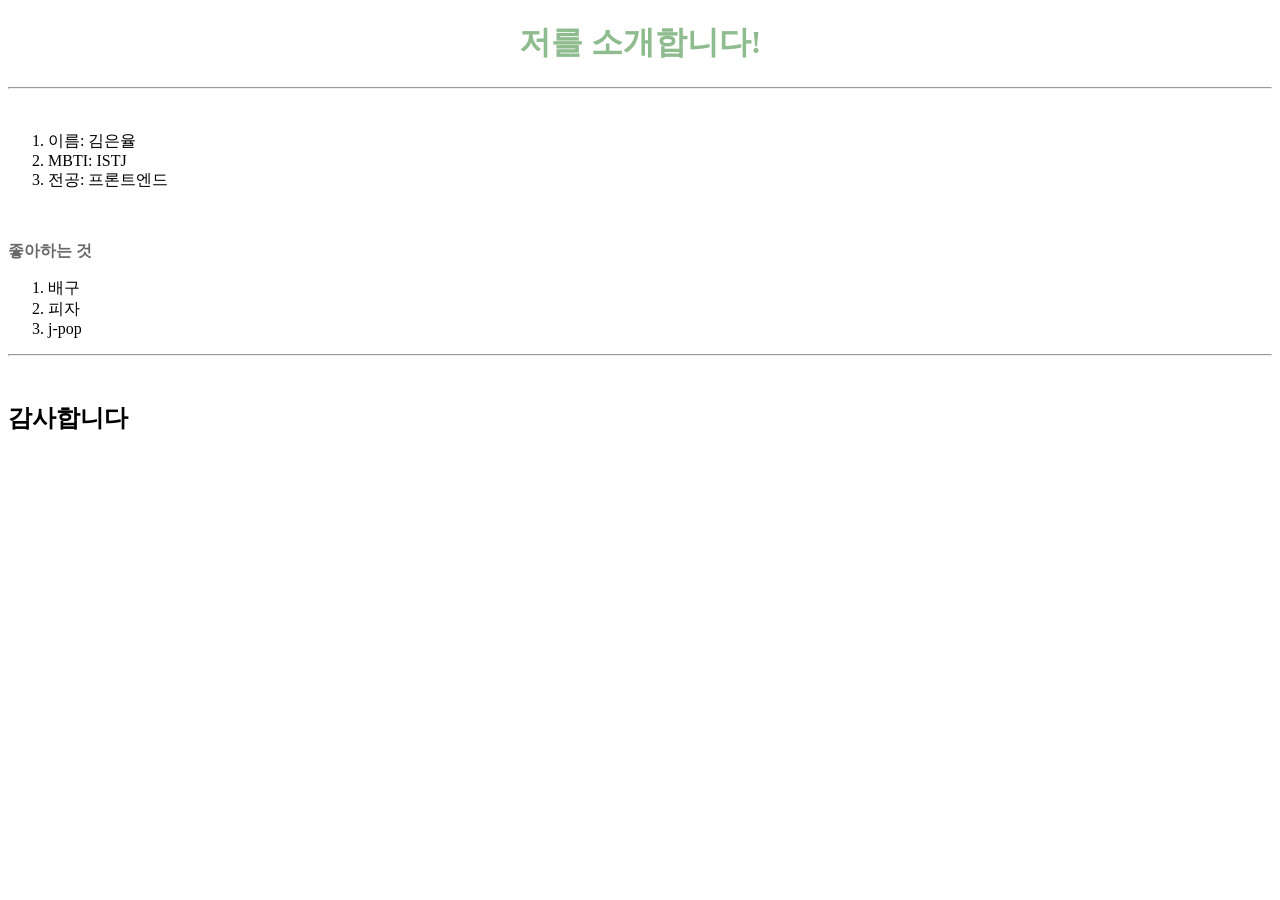
==== 자기소개.html @ c24b1418 "자기소개" ====
<!DOCTYPE html>
<html lang="en">
<head>
    <meta charset="UTF-8">
    <meta name="viewport" content="width=device-width, initial-scale=1.0">
    <title>김은율의 자기소개</title>
</head>
<body>
<h1 style="color:darkseagreen; text-align:center;">저를 소개합니다!</h1>
<hr>
<br>
<ol type="">
    <li>이름: 김은율</li>
    <li>MBTI: ISTJ</li>
    <li>전공: 프론트엔드</li>
</ol>
<br>
<p style="color:dimgray"><strong>좋아하는 것</strong></p>
<ol type="">
    <li>배구</li>
    <li>피자</li>
    <li>j-pop</li>
</ol>
<hr>
<br>
<h2>감사합니다</h2>
</body>
</html>
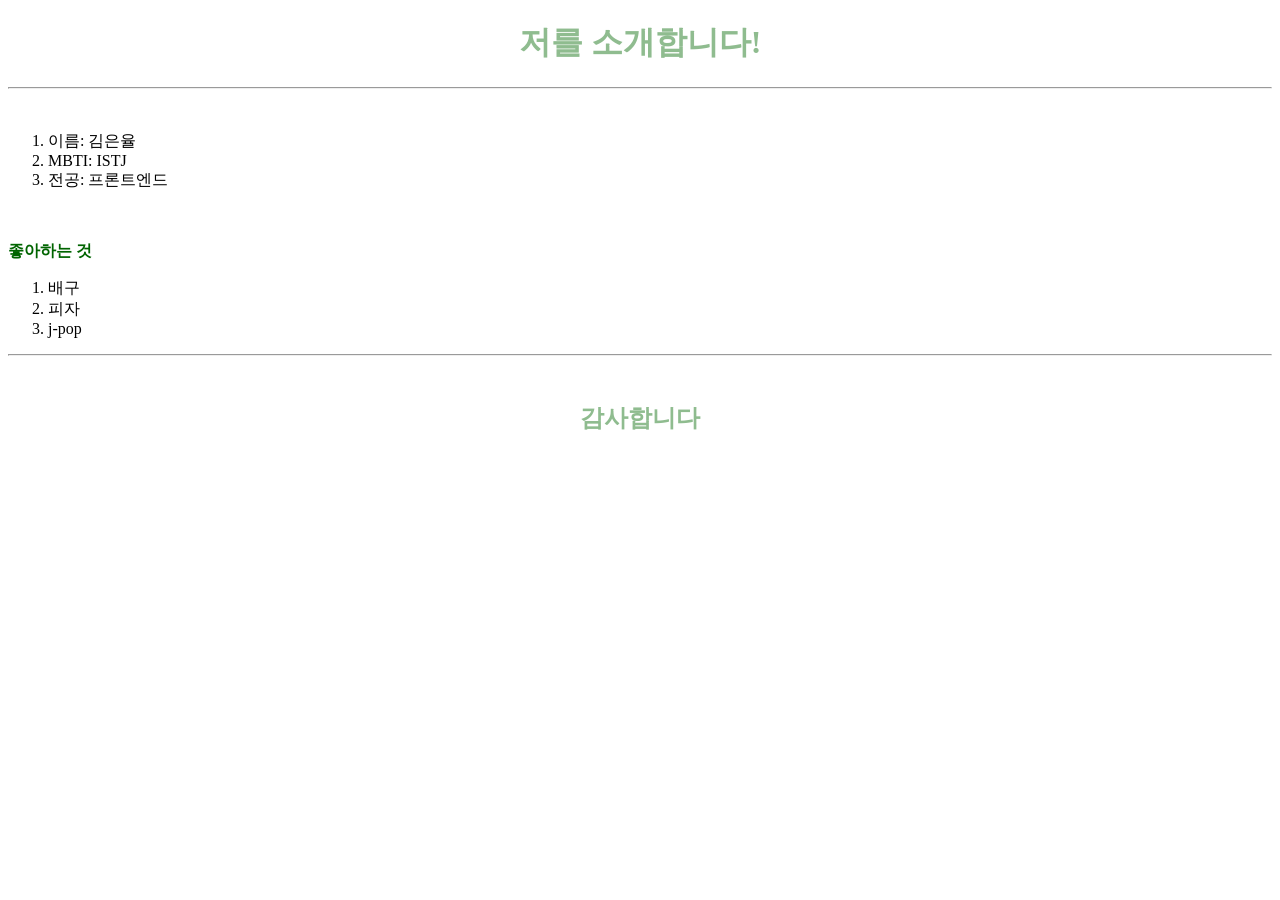
==== commit 50649f2e: "자기소개1" ====
--- a/자기소개.html
+++ b/자기소개.html
@@ -15,7 +15,7 @@
     <li>전공: 프론트엔드</li>
 </ol>
 <br>
-<p style="color:dimgray"><strong>좋아하는 것</strong></p>
+<p style="color:darkgreen"><strong>좋아하는 것</strong></p>
 <ol type="">
     <li>배구</li>
     <li>피자</li>
@@ -23,6 +23,6 @@
 </ol>
 <hr>
 <br>
-<h2>감사합니다</h2>
+<h2 style="color:darkseagreen; text-align:center;">감사합니다</h2>
 </body>
 </html>
